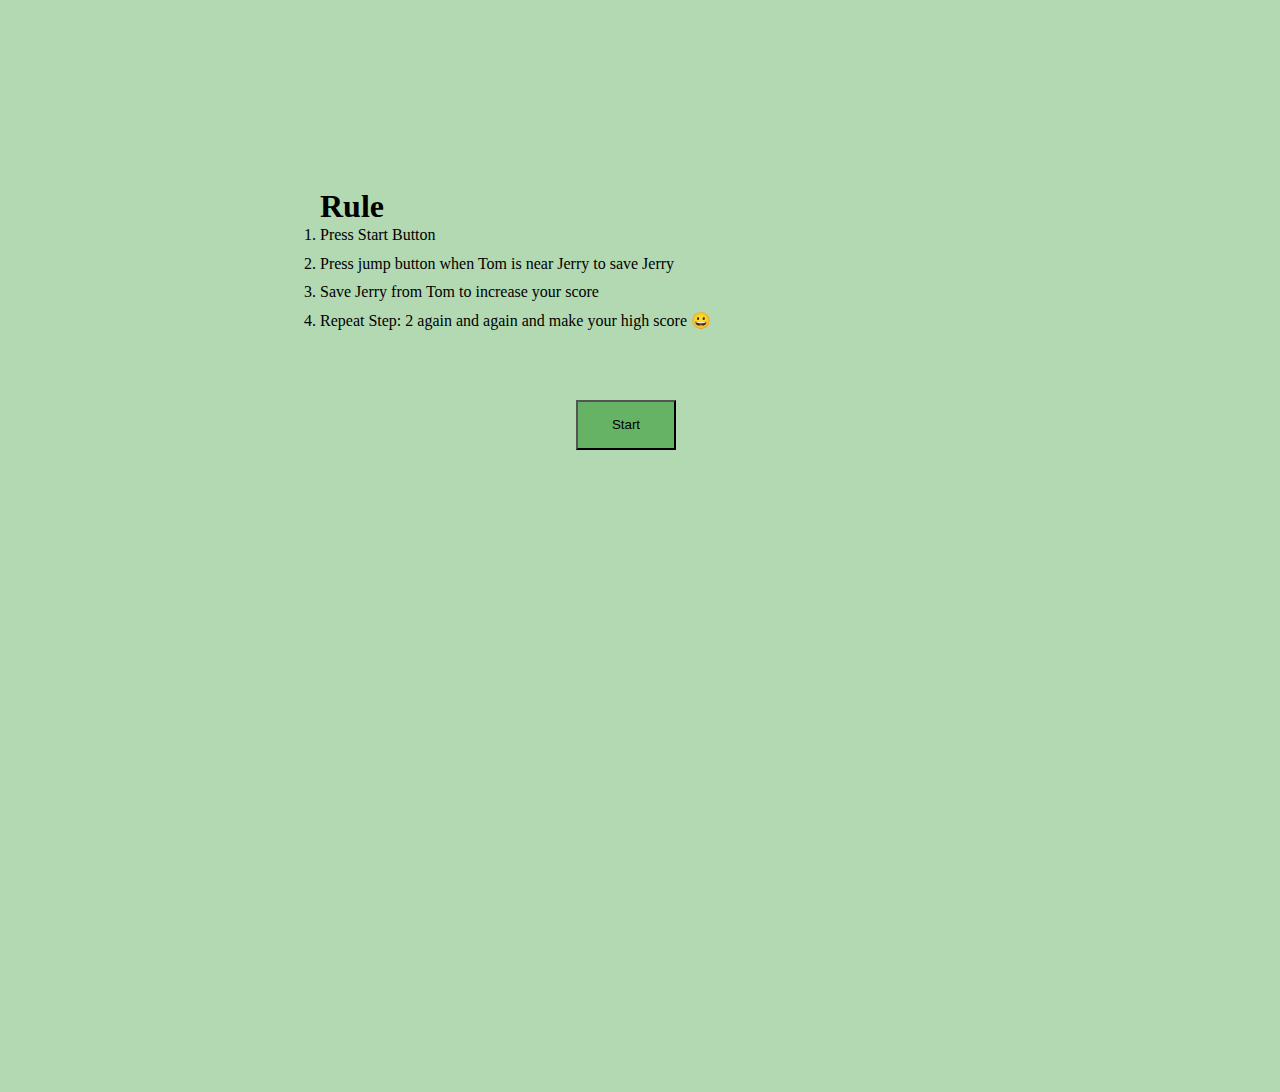
==== index.html @ b0ec70cd "Add files via upload" ====
<!DOCTYPE html>
<html lang="en">
<head>
    <meta charset="UTF-8">
    <meta http-equiv="X-UA-Compatible" content="IE=edge">
    <meta name="viewport" content="width=device-width, initial-scale=1.0">
    <title>Tom-Jerry</title>
    <link rel="icon" href="fight.png" type="image/icon type">
    <link rel="stylesheet" href="style.css">
</head>
<body>
    <div class="gameRuleContainer">
        <h1 class="ruleHeading">Rule</h1>
        <ol>
            <li>Press Start Button</li>
            <li>Press jump button when Tom is near Jerry to save Jerry</li>
            <li>Save Jerry from Tom to increase your score</li>
            <li>Repeat Step: 2 again and again and make your high score 😀</li>
        </ol>
        <a href="start.html"><button id="startButton">Start</button></a>
    </div>
</body>
</html>
---- style.css ----
*{
    margin: 0;
    padding: 0;
    box-sizing: border-box;
}

body{
    background-color: #b3d9b3;
    width: 100vw;
    height: 100vh;
}
.gameContainer{
    width: 100vw;
}
.gameRuleContainer{
    width: 50vw;
    margin: auto;
    margin-top: 15%;
    position: relative;
    line-height: 180%;
}

#startButton{
    position: absolute;
    left: 40%;
    width: 100px;
    height: 50px;
    background-color: #66b366;
    margin-top: 10%;
}

.gameOver, .scoreCount{
    text-align: center;
}


body{
    overflow: hidden ;
}

.text{
    margin-top: 15%;
}

.jerry{
    background-image: url(jerry.png);
    background-repeat: no-repeat;
    width:200px;
    height: 150px;
    /* border: 1px solid black; */
    background-size: contain;
    position: absolute;
    bottom: 20%;
    left: 10%;
}

.tom{
    background-image: url(tomR.png);
    background-repeat: no-repeat;
    /* border: 1px solid black; */
    background-size: contain;
    width: 250px;
    height: 180px;
    position: absolute;
    bottom: 20%;
    left: 70%;
}

.btnStyle{
    border: 1px solid #284428;
    border-radius: 240px;
}

.gameOverCharacter{
    background-image: url(fight.png);
    background-repeat: no-repeat;
    /* border: 1px solid black; */
    background-size: contain;
    width: 350px;
    height: 250px;
    position: absolute;
    left: 40%;
    bottom: 30%;
}

.btn_container{
    display: flex;
    /* align-items: center; */
    justify-content: space-around;
}

.hidden{
    display: none;
}

.btn{
    position: absolute;
    bottom: 11%;
    /* left:49%; */
    width: 100px;
    height: 50px;
    background-color: #66b366;
}

.gameOver{
    visibility: hidden;
}

.animateJerry{
    animation: jerry 0.7s linear;
}
.animateTom{
    animation: tom 1s linear infinite;
}


/* .btn_refresh{
    left: 20%;
}
.btn_jump{
    left: 65%;
} */


@keyframes tom{
     0%{
         left: 100vw;
     }
     100%{
         left: -10vw;
     }
}

@keyframes jerry{
    0%{
        bottom: 35%;
    }
    50%{
        bottom: 600px;
    }
    100%{
        bottom: 35%;
    }
}

@media (max-width: 680px) {

    .gameRuleContainer{
        width: 80vw;
        margin-top: 50%;
    }
    .jerry{
        width: 100px;
        height: 100px;
        background-size: contain;
        bottom: 35%;
        left: 7 0px;
    }
    .tom{
        width: 120px;
        height: 100px;
        bottom: 35%;
        left: 60vw; 
    }
    .gameOverCharacter{
        width: 200px;
        height: 200px;
        bottom: 35%;
        left: 30vw; 
    }
    .btn{
        bottom: 20%;
        width: 70px;
        height: 40px;
    }
}
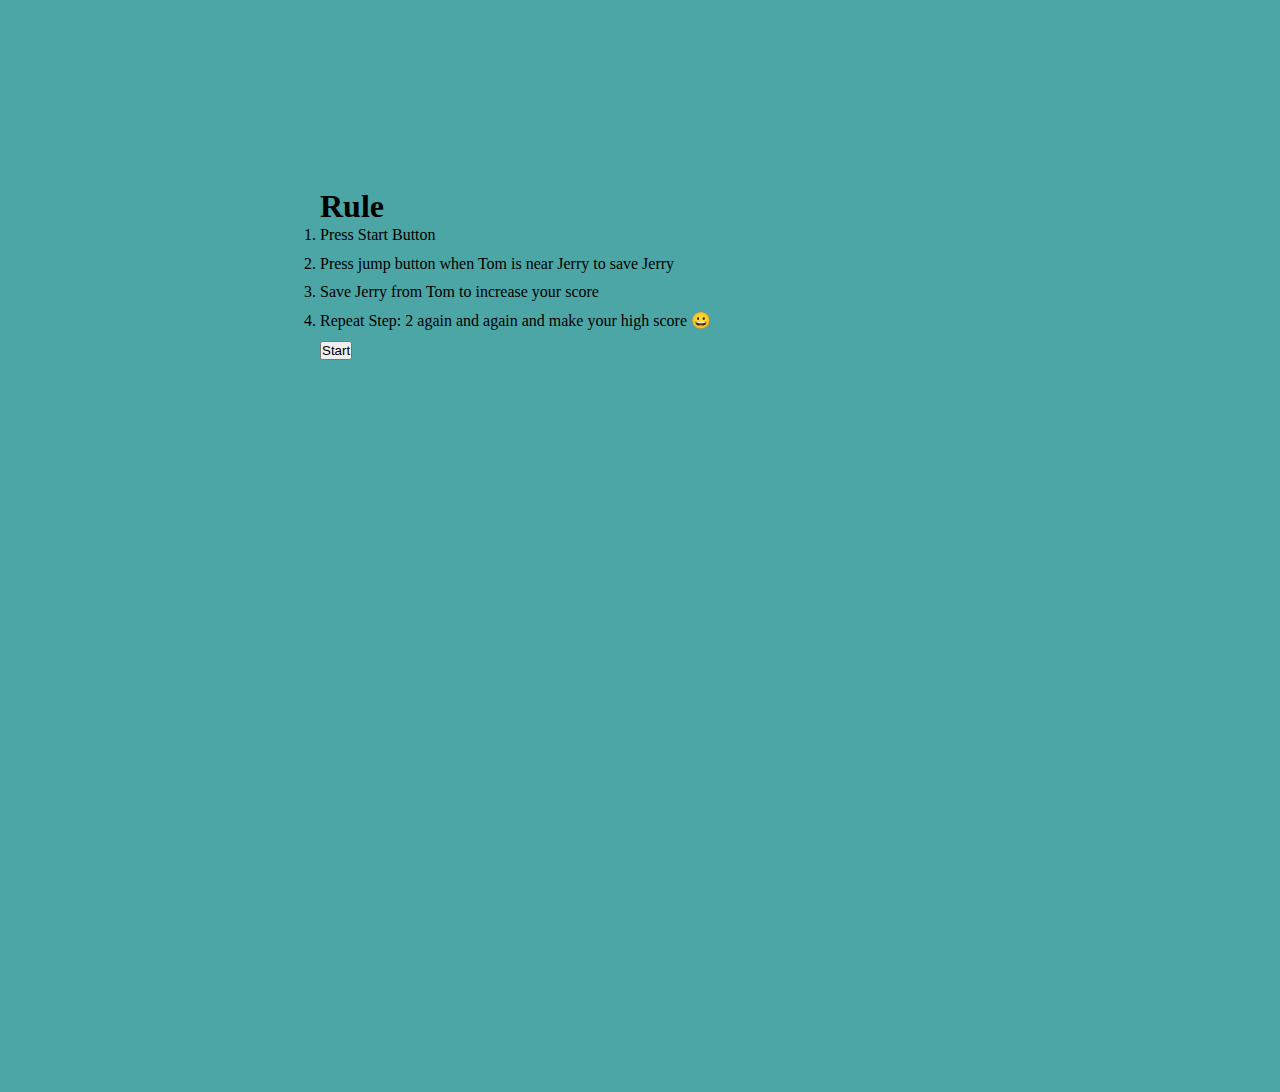
==== commit 1ddfe880: "Update index.html" ====
--- a/index.html
+++ b/index.html
@@ -17,7 +17,7 @@
             <li>Save Jerry from Tom to increase your score</li>
             <li>Repeat Step: 2 again and again and make your high score 😀</li>
         </ol>
-        <a href="start.html"><button id="startButton">Start</button></a>
+        <a href="start.html"><button id="startButton btnStyle">Start</button></a>
     </div>
 </body>
-</html>+</html>
--- a/style.css
+++ b/style.css
@@ -1,4 +1,3 @@
-
 *{
     margin: 0;
     padding: 0;
@@ -6,13 +5,12 @@
 }
 
 body{
-    background-color: #b3d9b3;
+    background-color: #4da6a6;
     width: 100vw;
     height: 100vh;
+    overflow: hidden ;
 }
-.gameContainer{
-    width: 100vw;
-}
+
 .gameRuleContainer{
     width: 50vw;
     margin: auto;
@@ -26,17 +24,15 @@
     left: 40%;
     width: 100px;
     height: 50px;
-    background-color: #66b366;
+    background-color: #80c0c0;
     margin-top: 10%;
 }
 
+.gameContainer{
+    width: 100vw;
+}
 .gameOver, .scoreCount{
     text-align: center;
-}
-
-
-body{
-    overflow: hidden ;
 }
 
 .text{
@@ -44,7 +40,7 @@
 }
 
 .jerry{
-    background-image: url(jerry.png);
+    background-image: url(Jerry.png);
     background-repeat: no-repeat;
     width:200px;
     height: 150px;
@@ -71,6 +67,26 @@
     border: 1px solid #284428;
     border-radius: 240px;
 }
+.btn{
+    position: absolute;
+    bottom: 11%;
+    /* left:49%; */
+    width: 100px;
+    height: 50px;
+    background-color: #80c0c0;
+}
+
+.btn_refresh{
+    left: 60%;
+}
+.btn_jump{
+    left: 20%;
+}
+
+
+.gameOver{
+    visibility: hidden;
+}
 
 .gameOverCharacter{
     background-image: url(fight.png);
@@ -84,35 +100,16 @@
     bottom: 30%;
 }
 
-.btn_container{
-    display: flex;
-    /* align-items: center; */
-    justify-content: space-around;
-}
-
-.hidden{
-    display: none;
-}
-
-.btn{
-    position: absolute;
-    bottom: 11%;
-    /* left:49%; */
-    width: 100px;
-    height: 50px;
-    background-color: #66b366;
-}
-
-.gameOver{
-    visibility: hidden;
-}
-
 .animateJerry{
     animation: jerry 0.7s linear;
 }
 .animateTom{
     animation: tom 1s linear infinite;
 }
+.hidden{
+    display: none;
+}
+
 
 
 /* .btn_refresh{
@@ -171,7 +168,7 @@
     }
     .btn{
         bottom: 20%;
-        width: 70px;
-        height: 40px;
+        width: 90px;
+        height: 50px;
     }
-}+}
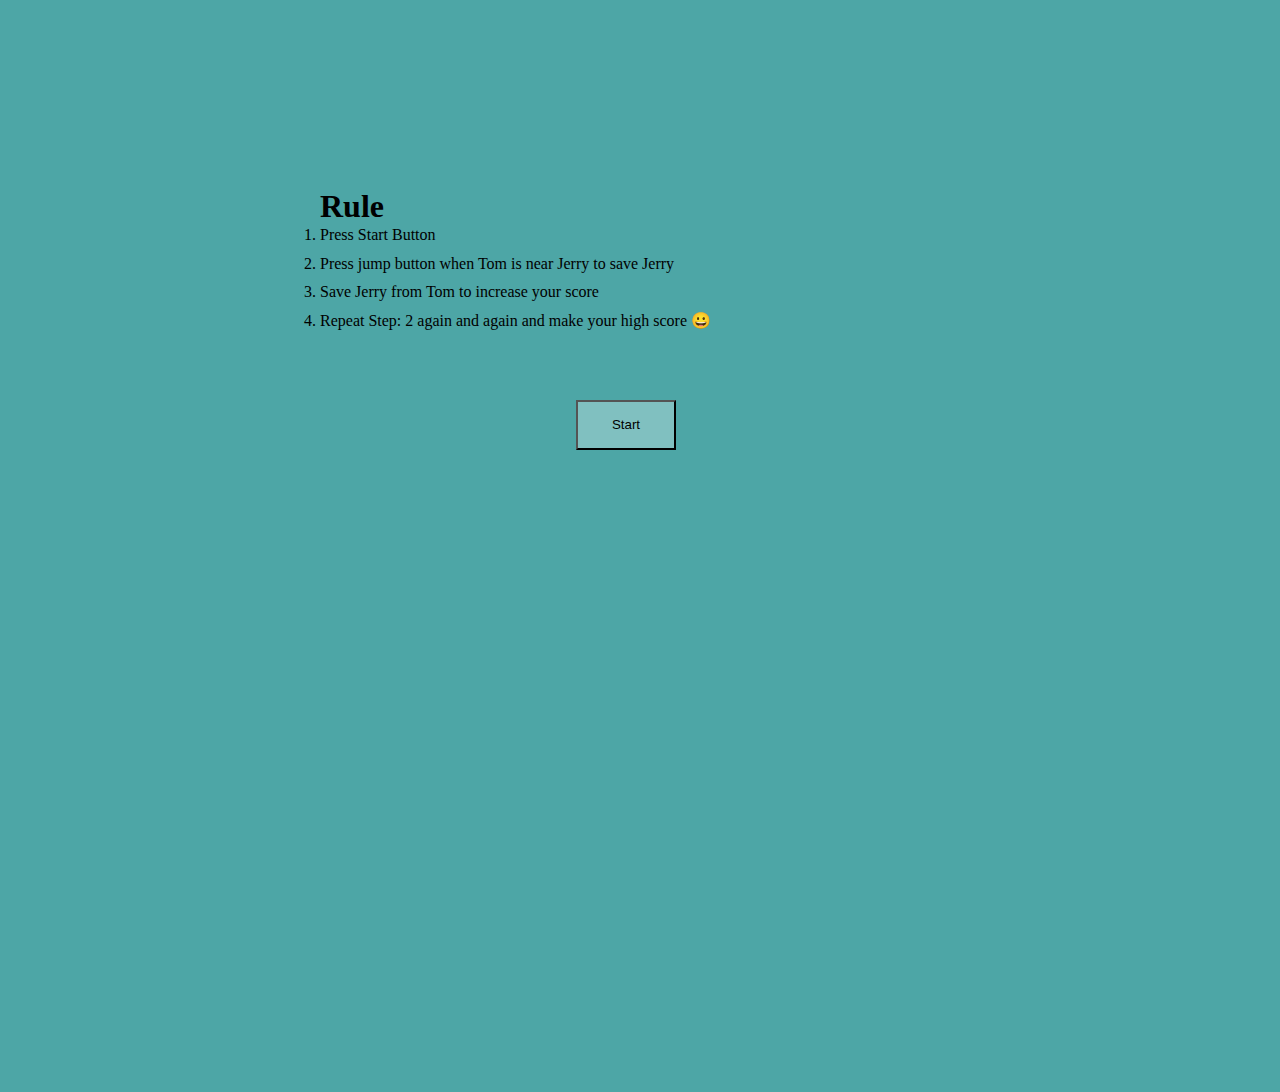
==== commit 5b05f395: "Update index.html" ====
--- a/index.html
+++ b/index.html
@@ -17,7 +17,7 @@
             <li>Save Jerry from Tom to increase your score</li>
             <li>Repeat Step: 2 again and again and make your high score 😀</li>
         </ol>
-        <a href="start.html"><button id="startButton btnStyle">Start</button></a>
+        <a href="start.html"><button id="startButton">Start</button></a>
     </div>
 </body>
 </html>
